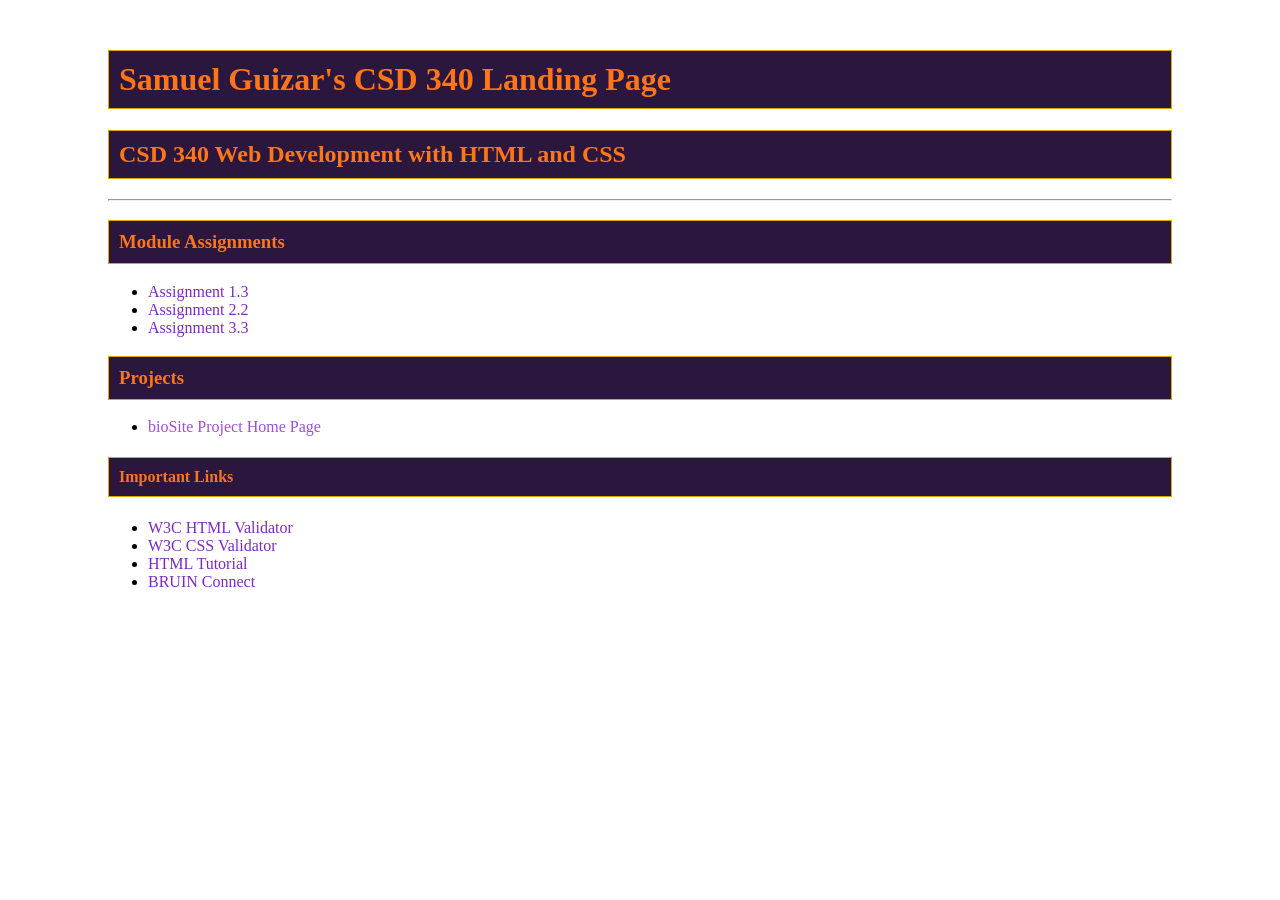
==== index.html @ 6bfd1f75 "Pushing 10/30/26" ====
<!--
Samuel Guizar
10/30/26
Module 3.2
-->

<!DOCTYPE html>
<html lang="en">
<head>
    <meta charset="UTF-8">
    <meta name="description" content="CSD 340 Landing Page">
    <meta name="author" content="Samuel Guizar">
    <meta name="viewport" content="width=device-width, initial-scale=1.0">

    <title>Samuel Guizar's CSD 340 Landing Page</title>

    <link rel="stylesheet" href="site.css">
</head>

<body>
    <div id="container">
        <h1>Samuel Guizar's CSD 340 Landing Page</h1>

        <h2>CSD 340 Web Development with HTML and CSS</h2>

        <hr>

        <h3>Module Assignments</h3>
        <ul>
            <li><a href="module-1/Guizar_Mod1_3.html">Assignment 1.3</a></li>
            <li><a href="module-2/Guizar_Mod2_2.html">Assignment 2.2</a></li>
            <li><a href="module-3/Guizar_Mod3_3.html">Assignment 3.3</a></li>
        </ul>

        <h3>Projects</h3>
        <ul>
            <li><a href="">bioSite Project Home Page</a></li>
        </ul>

        <h4>Important Links</h4>
        <ul>
            <li>
                <a href="https://validator.w3.org/">
                    W3C HTML Validator
                </a>
            </li>
            <li>
                <a href="https://jigsaw.w3.org/css-validator/">
                    W3C CSS Validator
                </a>
            </li>
            <li>
                <a href="https://www.w3schools.com/html/">
                    HTML Tutorial
                </a>
            </li>
            <li>
                <a href="https://bruinconnect.bellevue.edu/">
                    BRUIN Connect
                </a>
            </li>
        </ul>
    </div>
</body>
</html>
---- site.css ----
/*
Samuel Guizar 
10/30/26
Module 3.2
*/

#container {
    margin-top: 50px;
    margin-left: 100px;
    margin-right: 100px;
}

/* Halloween Color Scheme */
h1, h2, h3, h4 {
    background-color: #2B163D;
    color: #FF7518;
    border: 1px solid #D6A800;
    padding: 10px;
}

a {
    color: #7B2CBF;
    text-decoration: none;
}

a:hover {
    color: #FF7518;
}

a:visited {
    color: #9D4EDD;
}
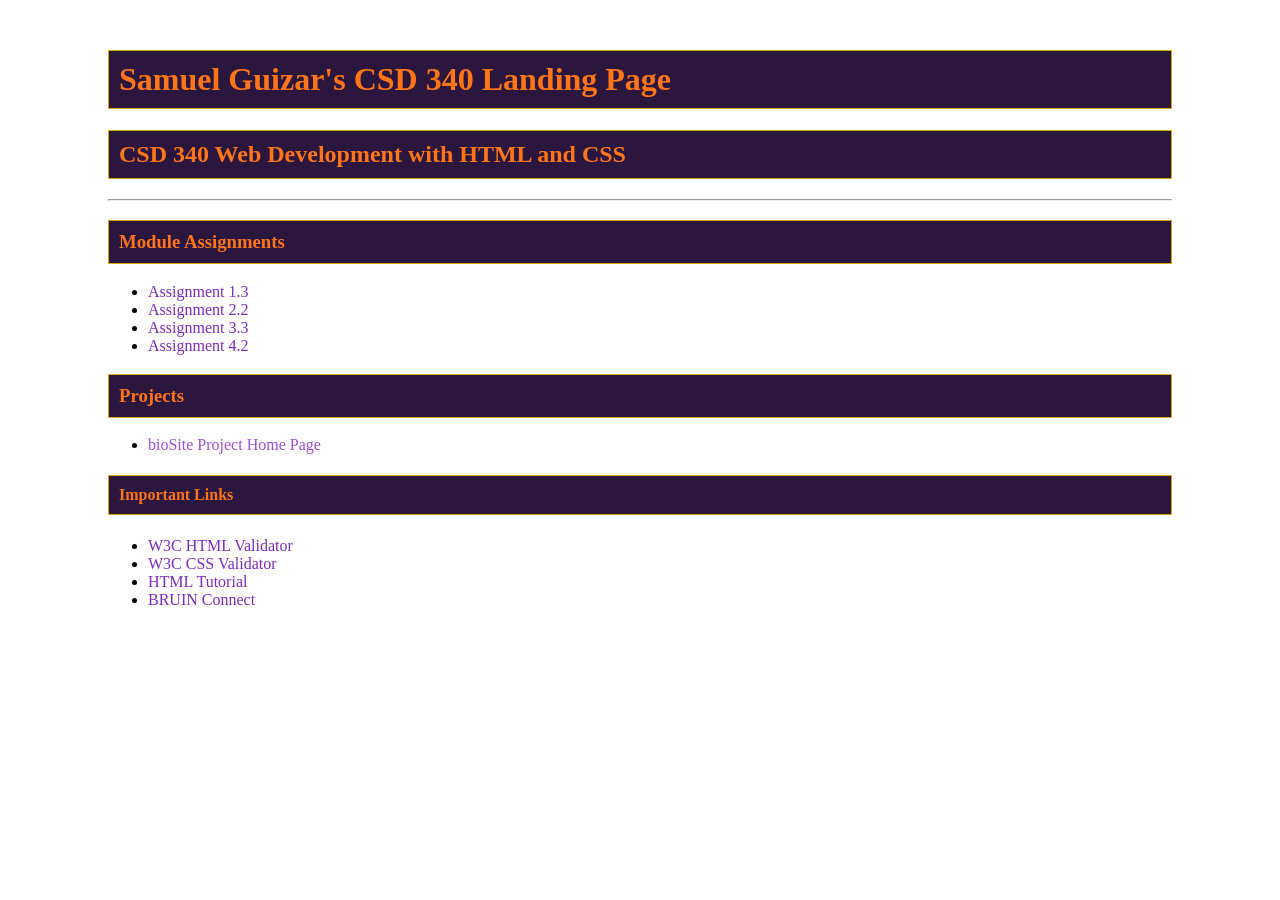
==== commit 8041c0f8: "Pushing 11/3/26" ====
--- a/index.html
+++ b/index.html
@@ -30,6 +30,7 @@
             <li><a href="module-1/Guizar_Mod1_3.html">Assignment 1.3</a></li>
             <li><a href="module-2/Guizar_Mod2_2.html">Assignment 2.2</a></li>
             <li><a href="module-3/Guizar_Mod3_3.html">Assignment 3.3</a></li>
+            <li><a href="module-4/Guizar_Mod4_2.html">Assignment 4.2</a></li>
         </ul>
 
         <h3>Projects</h3>
